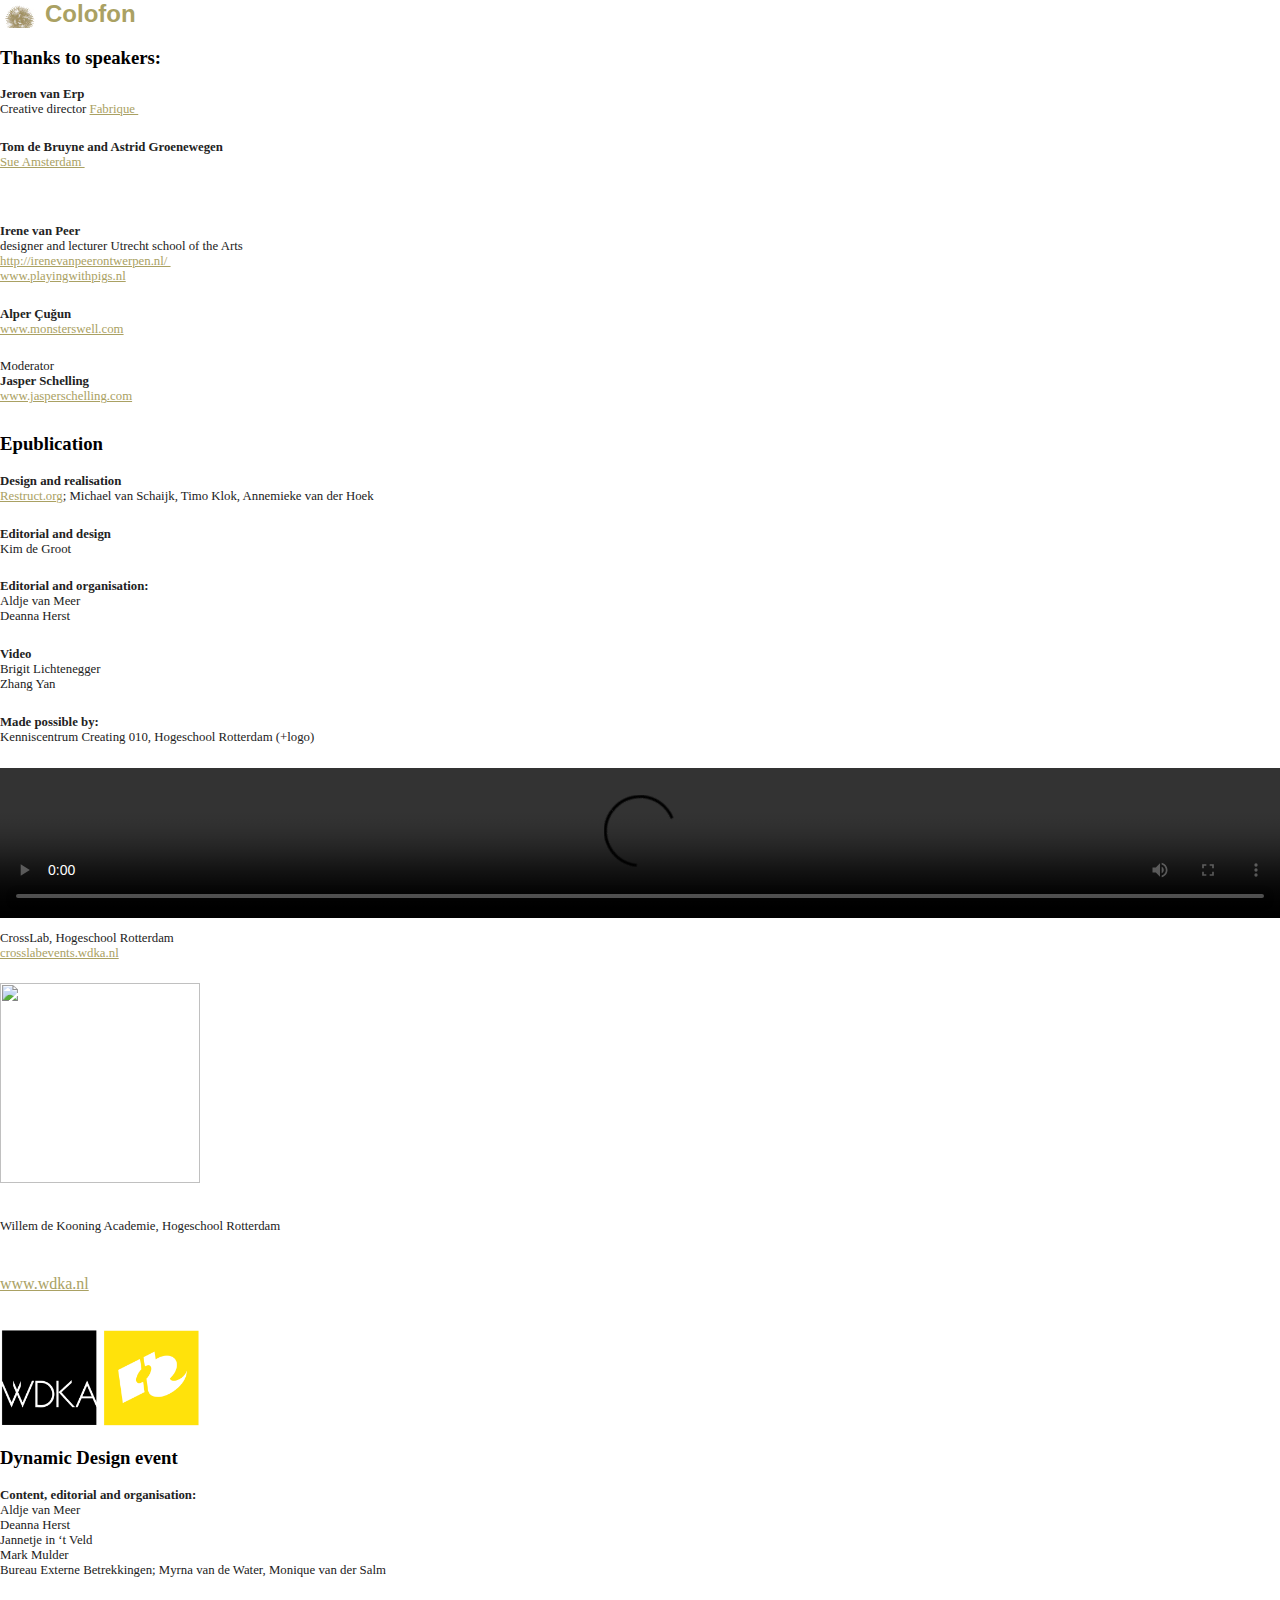
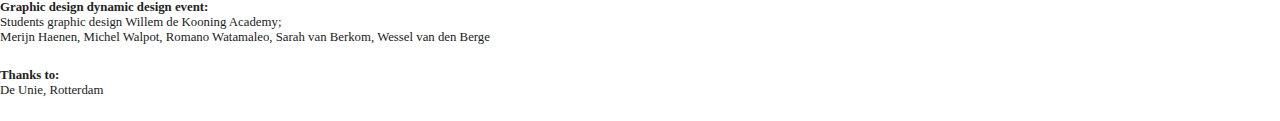
==== OEBPS/colofon.html @ 03604a79 "all inline images" ====
<?xml version="1.0" encoding="utf-8"?>
<html xmlns="http://www.w3.org/1999/xhtml" xml:lang="en"
	  xmlns:epub="http://www.idpf.org/2007/ops"
	  xmlns:ev="http://www.w3.org/2001/xml-events"
	  >

	<head>
		<title>
			Colofon
		</title>   
		<meta http-equiv="content-type" content="text/html; charset=utf-8"/> 

		<script src="jquery-1.6.2.min.js" type="text/javascript"></script>
		<link rel="stylesheet" type="text/css" href="style.css" />  
	</head>
	<body>




		<!-- START BLOK -->
<h2>Colofon</h2>

<h3>Thanks to speakers:</h3>

<p><b>Jeroen van Erp</b><br />
Creative director <a href='http://www.fabrique.nl'>Fabrique </a><br />
</p>

<p><b>Tom de Bruyne and  Astrid Groenewegen</b><br />
<a href='http://www.sueamsterdam.com'>Sue Amsterdam </a>
</p>

 <p><b>Irene van Peer</b> <br />
designer and lecturer Utrecht school of the Arts <br />
<a href='http://irenevanpeerontwerpen.nl/ '>http://irenevanpeerontwerpen.nl/ </a><br />
<a href='www.playingwithpigs.nl'>www.playingwithpigs.nl</a></p>

<p><b>Alper Çuğun </b><br />
	<a href='http://www.monsterswell.com'>www.monsterswell.com</a></p>

<p>Moderator <br />
	<b>Jasper Schelling </b><br />
	<a href='http://www.jasperschelling.com'>www.jasperschelling.com</a>
</p>

<h3>Epublication</h3>

<p><b>Design and realisation</b><br />
<a href='http://restruct-web.nl'>Restruct.org</a>; Michael van Schaijk, Timo Klok, Annemieke van der Hoek</p>

<p><b>Editorial and design</b><br />
Kim de Groot</p>

<p><b>Editorial and organisation:</b><br />
Aldje van Meer<br />
Deanna Herst</p>

<p><b>Video</b><br />
Brigit Lichtenegger<br />
Zhang Yan</p>

<p><b>Made possible by:</b><br />
Kenniscentrum Creating 010, Hogeschool Rotterdam (+logo)
</p>


<video id='vid1' controls='controls' poster="" >
				<source src="http://192.168.3.100/WDKA/ePub-crosslab-content/videos/animatiefilm_creating_010_480x270.mp4" type="video/mp4"/>
				<div class="errmsg">
					<p>Your Reading System does not support (this) video.</p>
				</div>
			</video>



<p>CrossLab, Hogeschool Rotterdam <br />
<a href='http://crosslabevents.wdka.nl'>crosslabevents.wdka.nl</a></p>
<img width='200px' src='images/crosslabloho.pngg' />
<p><p>Willem de Kooning Academie, Hogeschool Rotterdam </p><br />
<a href='http://www.wdka.nl'>www.wdka.nl</a></p>
<img width='200px'  src='images/wdkalogo.png' />
<h3>Dynamic Design event</h3>

<p><b>Content, editorial and organisation:</b><br />
Aldje van Meer<br />
Deanna Herst<br />
Jannetje in ‘t Veld<br />
Mark Mulder<br />
Bureau Externe Betrekkingen; Myrna van de Water, Monique van der Salm
</p>

<p><b>Graphic design dynamic design event: </b><br />
Students graphic design Willem de Kooning Academy;<br />
Merijn Haenen, Michel Walpot, Romano Watamaleo, Sarah van Berkom, Wessel van den Berge
</p>

<p><b>Thanks to:</b><br />
De Unie, Rotterdam</p>


		<script src="script.js" type="text/javascript"></script>

	</body>
</html>
---- OEBPS/style.css ----
@charset "UTF-8";
@namespace "http://www.w3.org/1999/xhtml";
@namespace epub "http://www.idpf.org/2007/ops";


@font-face {
  font-family: "Avenir";
  src: url("Avenir-Heavy.otf");
}

body {

    margin:0;
    padding:0;
    text-align: left !important;

}
#expand1{display: none;}

p, div, span {
	padding-bottom:10px;
}

a{text-decoration:underline;}
samp{ font-family:  sans-serif !important;  color:red;}

h1 {
  font-family: 'Avenir', sans-serif !important;  
    color: rgb(170,161,99);
    font-size: 1.5em;
    background:url('./images/DD_goud_klein.gif');background-size: 40px;background-repeat: no-repeat;
    padding-left: 45px;
}

h2{font-family: 'Avenir', sans-serif !important;  
    color: rgb(170,161,99);
    font-size: 1.5em;
    margin-bottom:0;
    background:url('./images/DD_goud_klein.gif');background-size: 40px;background-repeat: no-repeat;
    padding-left: 45px;
  }

.fullquote {
    -webkit-transition: opacity 1s ease-in-out;
    -moz-transition: opacity 1s ease-in-out;
    -o-transition: opacity 1s ease-in-out;
    -ms-transition: opacity 1s ease-in-out;
    transition: opacity 1s ease-in-out;
}

aside[epub|type~='sidebar'] {
   padding: 0.5em;
   margin-left: 2em;
   width: 25%;
   max-width: 15em;
   background-color: rgb(240,240,240);
   border: solid 1px; rgb(0,0,0);
   float: right;
   font-size:0.6em;
}



video{width:100%;margin:0px;background-color:black;}
#miimg{width:50px!important;}


blockquote {
    color:#222;
    width: 60%;
    font-size: .8em;
    text-align: right;
    margin: 0;
    padding-left: 8em;
    padding-bottom: 1em;
}

a {
  -webkit-text-fill-color: rgb(170,161,99);
    color: rgb(170,161,99);
}
a:visited {
    -webkit-text-fill-color: rgb(170,161,99);
    -webkit-link: rgb(170,161,99);
}

a.nextsnip{-webkit-text-fill-color: rgb(170,161,99);display:block;background:url('images/arrow_right.svg');background-repeat: no-repeat;background-size: 20px 20px;padding-left:10%;height:50px;}

.inlineimg {width:125px !important;max-width:125px !important; float:right; margin:20px;
  
}
.inlineimg img{width:100%;height:100%;border:1px solid #222;
-moz-box-shadow: 0 0 5px #888;
-webkit-box-shadow: 0 0 5px#888;
box-shadow: 0 0 5px #888;}

.breadcrumbs{page-break-before:always;}
.breadcrumbs a, .breadcrumbs a:visited {display:block;font-weight:bold;padding:2px;}
.bottomline{margin:0; color: rgb(170,161,99)!important;-webkit-text-fill-color:rgb(170,161,99);}
.bioinfo{font-weight:bold;background-color:rgb(170,161,99); padding:5px;margin-top:-10px;}
.bioinfo a, .bioinfo a:visited{ -webkit-text-fill-color:white;}

.fullbio{background-color:rgb(170,161,99); padding:5px;}
.fullbio a, .bioinfo a:visited{ -webkit-text-fill-color:white;}
.fullname{display:block;width:100%;-webkit-text-fill-color:white;color:white;}
.dur{float:right;display:block;before:}
.dur:before{content:"Dur: ";}
.fullquote{}
.buttons{position:relative;width:60px;left:50%;margin-left:-25px;}
.play{margin-right:10px;display: inline-block;width:20px;height:15px; background:url('images/play.svg');background-size: 100% 100%;}
.reload{display: inline-block;width:20px;height:15px; background:url('images/reload.svg');background-size: 100% 100%;}
.videocont{display: block;}
p{text-align:left !important;font-size:.8em;color:#222;-webkit-text-fill-color:#222;}
a.watch{text-align:left !important;font-size:.8em;color:#222;-webkit-text-fill-color:#222;}
a.watch{display:block;margin-top: -10px;font-size:.6em;}
.slidescontainer{width: 100%;}
img.slides { width: 100%; }
.controls{ padding:5px;display:block;position:relative;width:100px;height:40px;margin-left:-50px;left:50%;}
.prev{display:inline-block;width:30px;height:25px; background:url('images/arrow_left.svg');background-size: 100% 100%;}
.next{display:inline-block;width:30px;height:25px; background:url('images/arrow_right.svg');background-size: 100% 100%;}
.slideinfo{width:25px;display:inline-block;vertical-align:top;padding-top:8px;}
.inactive{opacity:0.5;}
.centerimg{width:15% !important;margin-left:42%;}

#top{
  max-height:100% !important;
  height:100% !important;
  margin:0;
  padding:0;

}
.title img{  
  max-height:100% !important;
  height:100% !important;}
.title{
  
  position:absolute;
  font-family: 'Avenir', sans-serif !important;  
  font-size: 2em;
  font-weight:bold;
  top:0;
  padding:5px;
  width:380px;
  max-width: 380px !important;}
.short{
  padding:5px;
  font-weight:bold;
  /*background-color:rgba(255,255,255,0.5);*/
  font-size:0.45em;
  width:400px;
  max-width: 400px !important;}

@media screen and (orientation:portrait) { 

  .fullquote p {margin-left:23%;}
  .inlineimg{width:17% !important;max-width:17% !important; margin-left:1%; float:left;}
  /*  .title{  width:500px;
  max-width: 500px !important;}
  .short{
  width:500px;
  max-width: 500px !important;}*/
  }
}
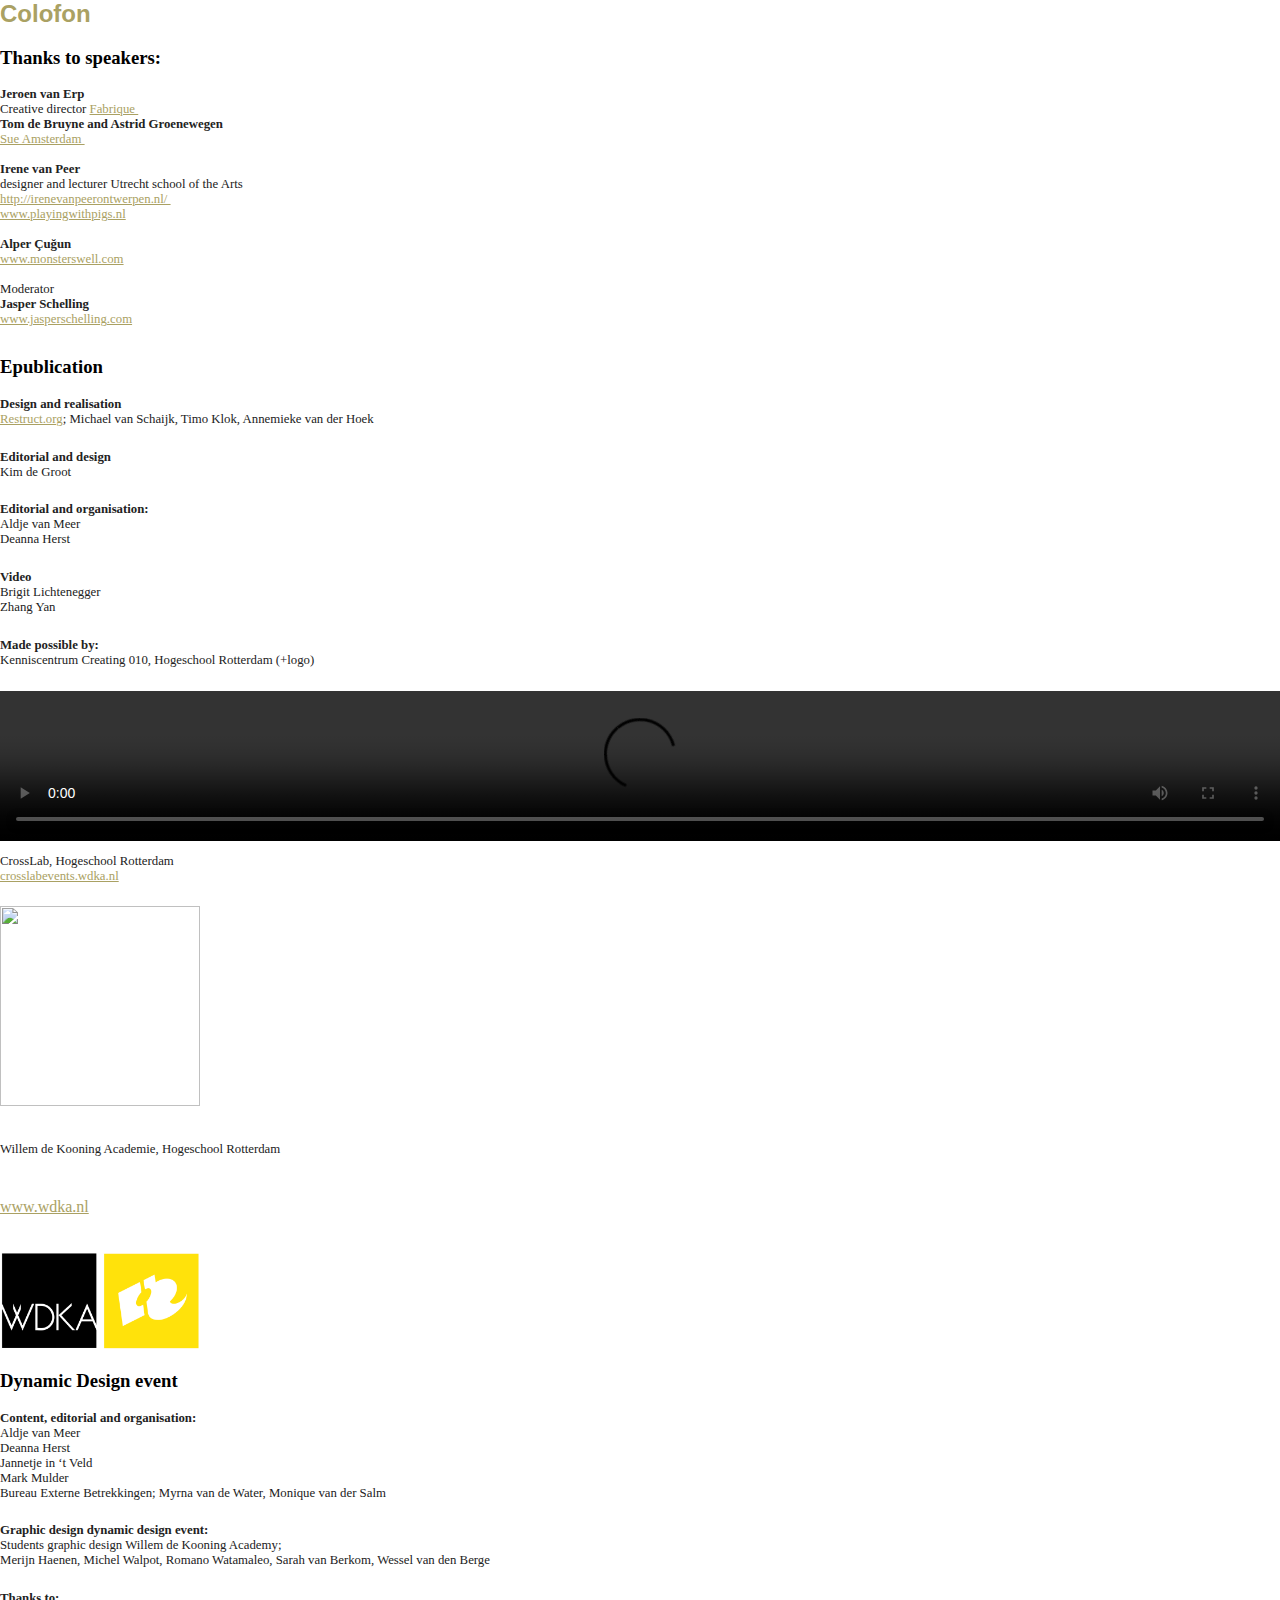
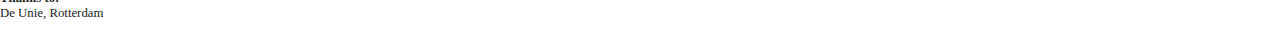
==== commit c41c0d96: "css changes" ====
--- a/OEBPS/colofon.html
+++ b/OEBPS/colofon.html
@@ -23,30 +23,26 @@
 
 <h3>Thanks to speakers:</h3>
 
-<p><b>Jeroen van Erp</b><br />
+<p>
+<b>Jeroen van Erp</b><br />
 Creative director <a href='http://www.fabrique.nl'>Fabrique  </a><br />
-</p>
-
-<p><b>Tom de Bruyne and  Astrid Groenewegen</b><br />
+<b>Tom de Bruyne and  Astrid Groenewegen</b><br />
 <a href='http://www.sueamsterdam.com'>Sue Amsterdam -</a>
-</p>
-
- -<p><b>Irene van Peer</b> <br />
+</a><br /><br />
+<b>Irene van Peer</b> <br />
 designer and lecturer Utrecht school of the Arts  <br />
 <a href='http://irenevanpeerontwerpen.nl/  '>http://irenevanpeerontwerpen.nl/  </a><br />
-<a href='www.playingwithpigs.nl'>www.playingwithpigs.nl</a></p>
+<a href='www.playingwithpigs.nl'>www.playingwithpigs.nl</a><br /><br />
 
-<p><b>Alper Çuğun +<b>Alper Çuğun  </b><br />
-	<a href='http://www.monsterswell.com'>www.monsterswell.com</a></p>
+	<a href='http://www.monsterswell.com'>www.monsterswell.com</a><br /><br />
 
-<p>Moderator <br />
+Moderator <br />
 	<b>Jasper Schelling  </b><br />
 	<a href='http://www.jasperschelling.com'>www.jasperschelling.com</a>
@@ -84,7 +80,7 @@
 
 <p>CrossLab, Hogeschool Rotterdam <br />
 <a href='http://crosslabevents.wdka.nl'>crosslabevents.wdka.nl</a></p>
-<img width='200px' src='images/crosslabloho.pngg' />
+<img width='200px' src='images/crosslablogo.pngg' />
 <p><p>Willem de Kooning Academie, Hogeschool Rotterdam </p><br />
 <a href='http://www.wdka.nl'>www.wdka.nl</a></p>
 <img width='200px'  src='images/wdkalogo.png' />
--- a/OEBPS/style.css
+++ b/OEBPS/style.css
@@ -28,16 +28,15 @@
   font-family: 'Avenir', sans-serif !important;  
     color: rgb(170,161,99);
     font-size: 1.5em;
-    background:url('./images/DD_goud_klein.gif');background-size: 40px;background-repeat: no-repeat;
-    padding-left: 45px;
+
 }
-
+.closegif{width:100%;height:60px;}
+.closegif img{width:60px;position:absolute;left:50%;margin-left:-30px;}
 h2{font-family: 'Avenir', sans-serif !important;  
     color: rgb(170,161,99);
     font-size: 1.5em;
     margin-bottom:0;
-    background:url('./images/DD_goud_klein.gif');background-size: 40px;background-repeat: no-repeat;
-    padding-left: 45px;
+
   }
 
 .fullquote {
@@ -86,7 +85,7 @@
 
 a.nextsnip{-webkit-text-fill-color: rgb(170,161,99);display:block;background:url('images/arrow_right.svg');background-repeat: no-repeat;background-size: 20px 20px;padding-left:10%;height:50px;}
 
-.inlineimg {width:125px !important;max-width:125px !important; float:right; margin:20px;
+.inlineimg {width:125px !important;max-width:125px !important; float:right; margin:20px;margin-right:0px;
   
 }
 .inlineimg img{width:100%;height:100%;border:1px solid #222;
@@ -112,7 +111,7 @@
 .videocont{display: block;}
 p{text-align:left !important;font-size:.8em;color:#222;-webkit-text-fill-color:#222;}
 a.watch{text-align:left !important;font-size:.8em;color:#222;-webkit-text-fill-color:#222;}
-a.watch{display:block;margin-top: -10px;font-size:.6em;}
+a.watch{display:block;margin-top: -10px;font-size:.8em;}
 .slidescontainer{width: 100%;}
 img.slides { width: 100%; }
 .controls{ padding:5px;display:block;position:relative;width:100px;height:40px;margin-left:-50px;left:50%;}
@@ -149,11 +148,11 @@
   font-size:0.45em;
   width:400px;
   max-width: 400px !important;}
-
+aside[epub|type~='footnote'] {font-size:0.6em;}
 @media screen and (orientation:portrait) { 
 
-  .fullquote p {margin-left:23%;}
-  .inlineimg{width:17% !important;max-width:17% !important; margin-left:1%; float:left;}
+  .fullquote p {}
+  .inlineimg{ float:left;}
   /*  .title{  width:500px;
   max-width: 500px !important;}
   .short{
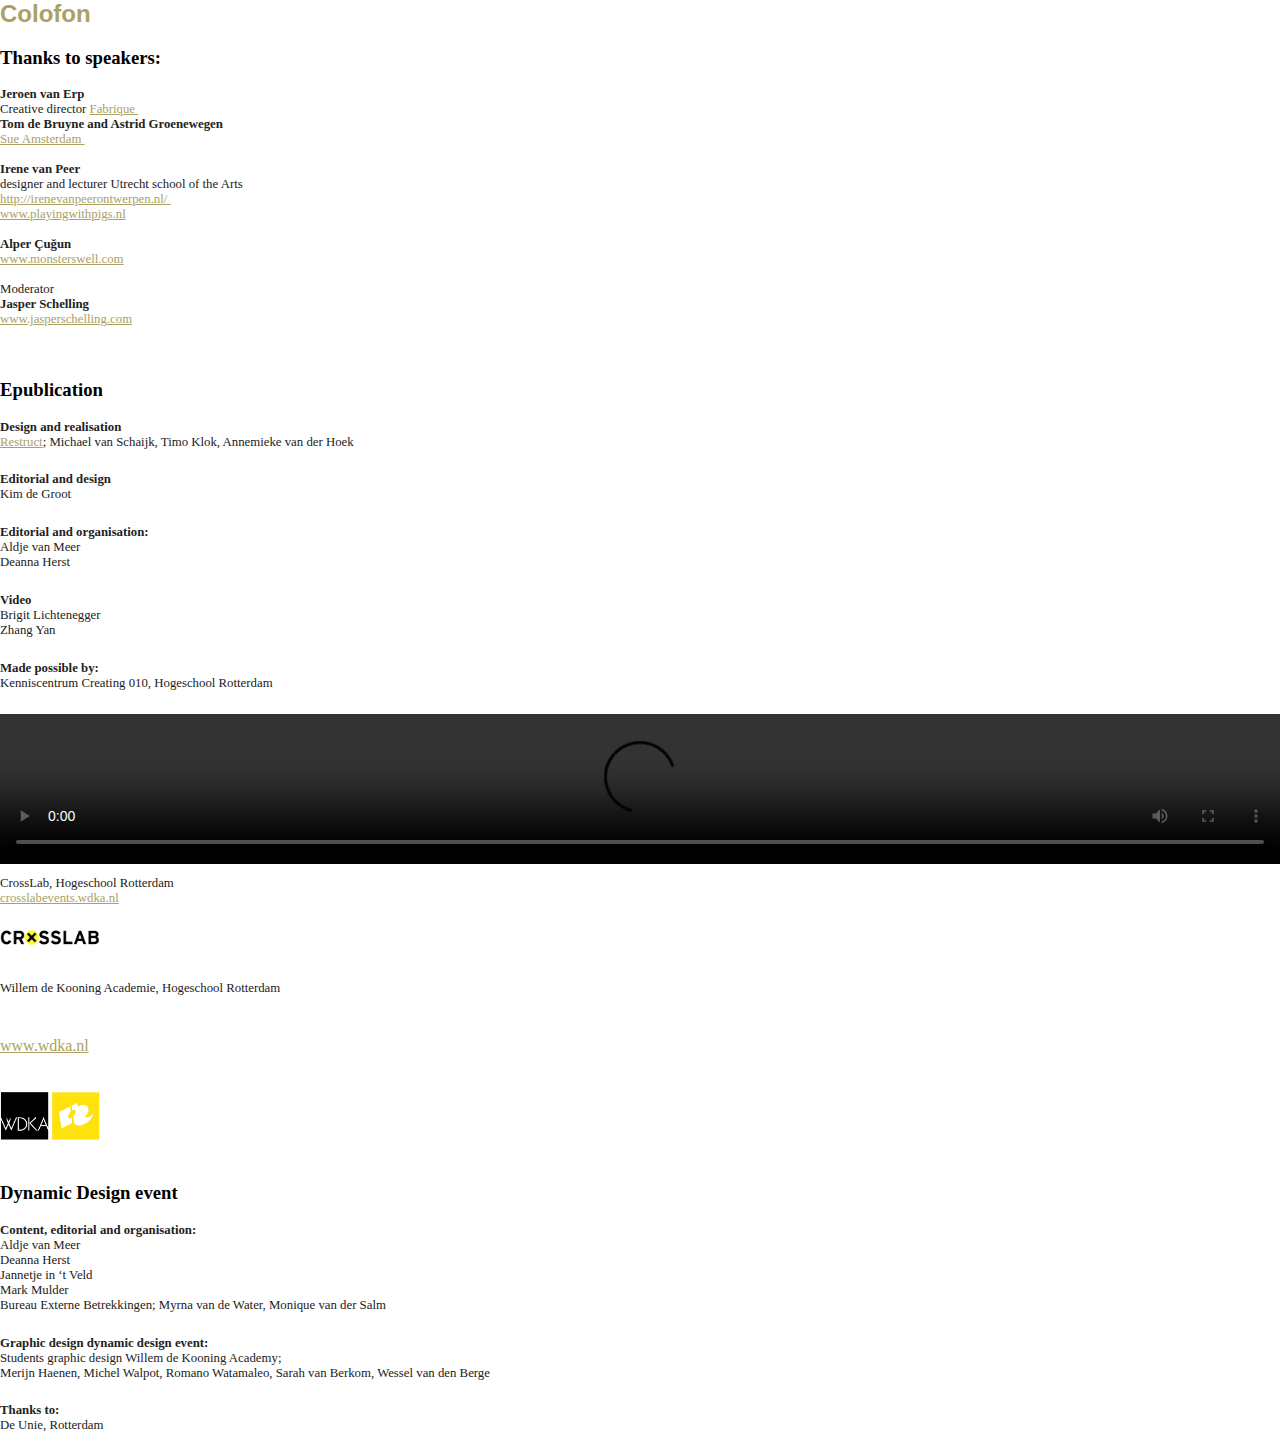
==== commit 538a121f: "video cugun fixed" ====
--- a/OEBPS/colofon.html
+++ b/OEBPS/colofon.html
@@ -47,11 +47,11 @@
 </b><br />
 	<a href='http://www.jasperschelling.com'>www.jasperschelling.com</a>
 </p>
-
+<p class='breakp'></p>
 <h3>Epublication</h3>
 
 <p><b>Design and realisation</b><br />
-<a href='http://restruct-web.nl'>Restruct.org</a>; Michael van Schaijk, Timo Klok, Annemieke van der Hoek</p>
+<a href='http://restruct-web.nl'>Restruct</a>; Michael van Schaijk, Timo Klok, Annemieke van der Hoek</p>
 
 <p><b>Editorial and design</b><br />
 Kim de Groot</p>
@@ -65,12 +65,12 @@
 Zhang Yan</p>
 
 <p><b>Made possible by:</b><br />
-Kenniscentrum Creating 010, Hogeschool Rotterdam (+logo)
+Kenniscentrum Creating 010, Hogeschool Rotterdam 
 </p>
 
 
 <video id='vid1' controls='controls' poster="" >
-				<source src="http://192.168.3.100/WDKA/ePub-crosslab-content/videos/animatiefilm_creating_010_480x270.mp4" type="video/mp4"/>
+				<source src="./videos/animatiefilm_creating_010_480x270.mp4" type="video/mp4"/>
 				<div class="errmsg">
 					<p>Your Reading System does not support (this) video.</p>
 				</div>
@@ -80,10 +80,11 @@
 
 <p>CrossLab, Hogeschool Rotterdam <br />
 <a href='http://crosslabevents.wdka.nl'>crosslabevents.wdka.nl</a></p>
-<img width='200px' src='images/crosslablogo.pngg' />
+<img width='100px' src='images/crosslablogo.png' />
 <p><p>Willem de Kooning Academie, Hogeschool Rotterdam </p><br />
 <a href='http://www.wdka.nl'>www.wdka.nl</a></p>
-<img width='200px'  src='images/wdkalogo.png' />
+<img width='100px'  src='images/wdkalogo.png' />
+<p class='breakp'></p>
 <h3>Dynamic Design event</h3>
 
 <p><b>Content, editorial and organisation:</b><br />
--- a/OEBPS/style.css
+++ b/OEBPS/style.css
@@ -15,11 +15,13 @@
     text-align: left !important;
 
 }
+.breakp{page-break-before:always;}
 #expand1{display: none;}
 
 p, div, span {
 	padding-bottom:10px;
 }
+
 
 a{text-decoration:underline;}
 samp{ font-family:  sans-serif !important;  color:red;}
@@ -30,8 +32,9 @@
     font-size: 1.5em;
 
 }
-.closegif{width:100%;height:60px;}
-.closegif img{width:60px;position:absolute;left:50%;margin-left:-30px;}
+
+
+
 h2{font-family: 'Avenir', sans-serif !important;  
     color: rgb(170,161,99);
     font-size: 1.5em;
@@ -85,7 +88,7 @@
 
 a.nextsnip{-webkit-text-fill-color: rgb(170,161,99);display:block;background:url('images/arrow_right.svg');background-repeat: no-repeat;background-size: 20px 20px;padding-left:10%;height:50px;}
 
-.inlineimg {width:125px !important;max-width:125px !important; float:right; margin:20px;margin-right:0px;
+.inlineimg {width:125px !important;max-width:125px !important; float:right; clear:right; margin:20px;margin-right:0px;
   
 }
 .inlineimg img{width:100%;height:100%;border:1px solid #222;
@@ -104,12 +107,12 @@
 .fullname{display:block;width:100%;-webkit-text-fill-color:white;color:white;}
 .dur{float:right;display:block;before:}
 .dur:before{content:"Dur: ";}
-.fullquote{}
+.fullquote p:first-letter{float:left;font-size:2.2em;margin-top:-0.25em;margin-right:.25em;}
 .buttons{position:relative;width:60px;left:50%;margin-left:-25px;}
 .play{margin-right:10px;display: inline-block;width:20px;height:15px; background:url('images/play.svg');background-size: 100% 100%;}
 .reload{display: inline-block;width:20px;height:15px; background:url('images/reload.svg');background-size: 100% 100%;}
 .videocont{display: block;}
-p{text-align:left !important;font-size:.8em;color:#222;-webkit-text-fill-color:#222;}
+p{orphans:4;widows:4;text-align:left !important;font-size:.8em;color:#222;-webkit-text-fill-color:#222;}
 a.watch{text-align:left !important;font-size:.8em;color:#222;-webkit-text-fill-color:#222;}
 a.watch{display:block;margin-top: -10px;font-size:.8em;}
 .slidescontainer{width: 100%;}
@@ -120,7 +123,7 @@
 .slideinfo{width:25px;display:inline-block;vertical-align:top;padding-top:8px;}
 .inactive{opacity:0.5;}
 .centerimg{width:15% !important;margin-left:42%;}
-
+.slidebox{display:inline-block;font-size:0.8em;}
 #top{
   max-height:100% !important;
   height:100% !important;
@@ -149,14 +152,15 @@
   width:400px;
   max-width: 400px !important;}
 aside[epub|type~='footnote'] {font-size:0.6em;}
+
+
+.closegif {background:url('images/DD_goud_klein2.gif');height:100px!important;max-height:100px!important;width:100px!important;max-width:100px!important;margin:auto;
+}
+
+
 @media screen and (orientation:portrait) { 
 
-  .fullquote p {}
-  .inlineimg{ float:left;}
-  /*  .title{  width:500px;
-  max-width: 500px !important;}
-  .short{
-  width:500px;
-  max-width: 500px !important;}*/
+.inlineimg{ float:left;clear:left;margin-left:0px;margin-right:20px}
+
   }
 }
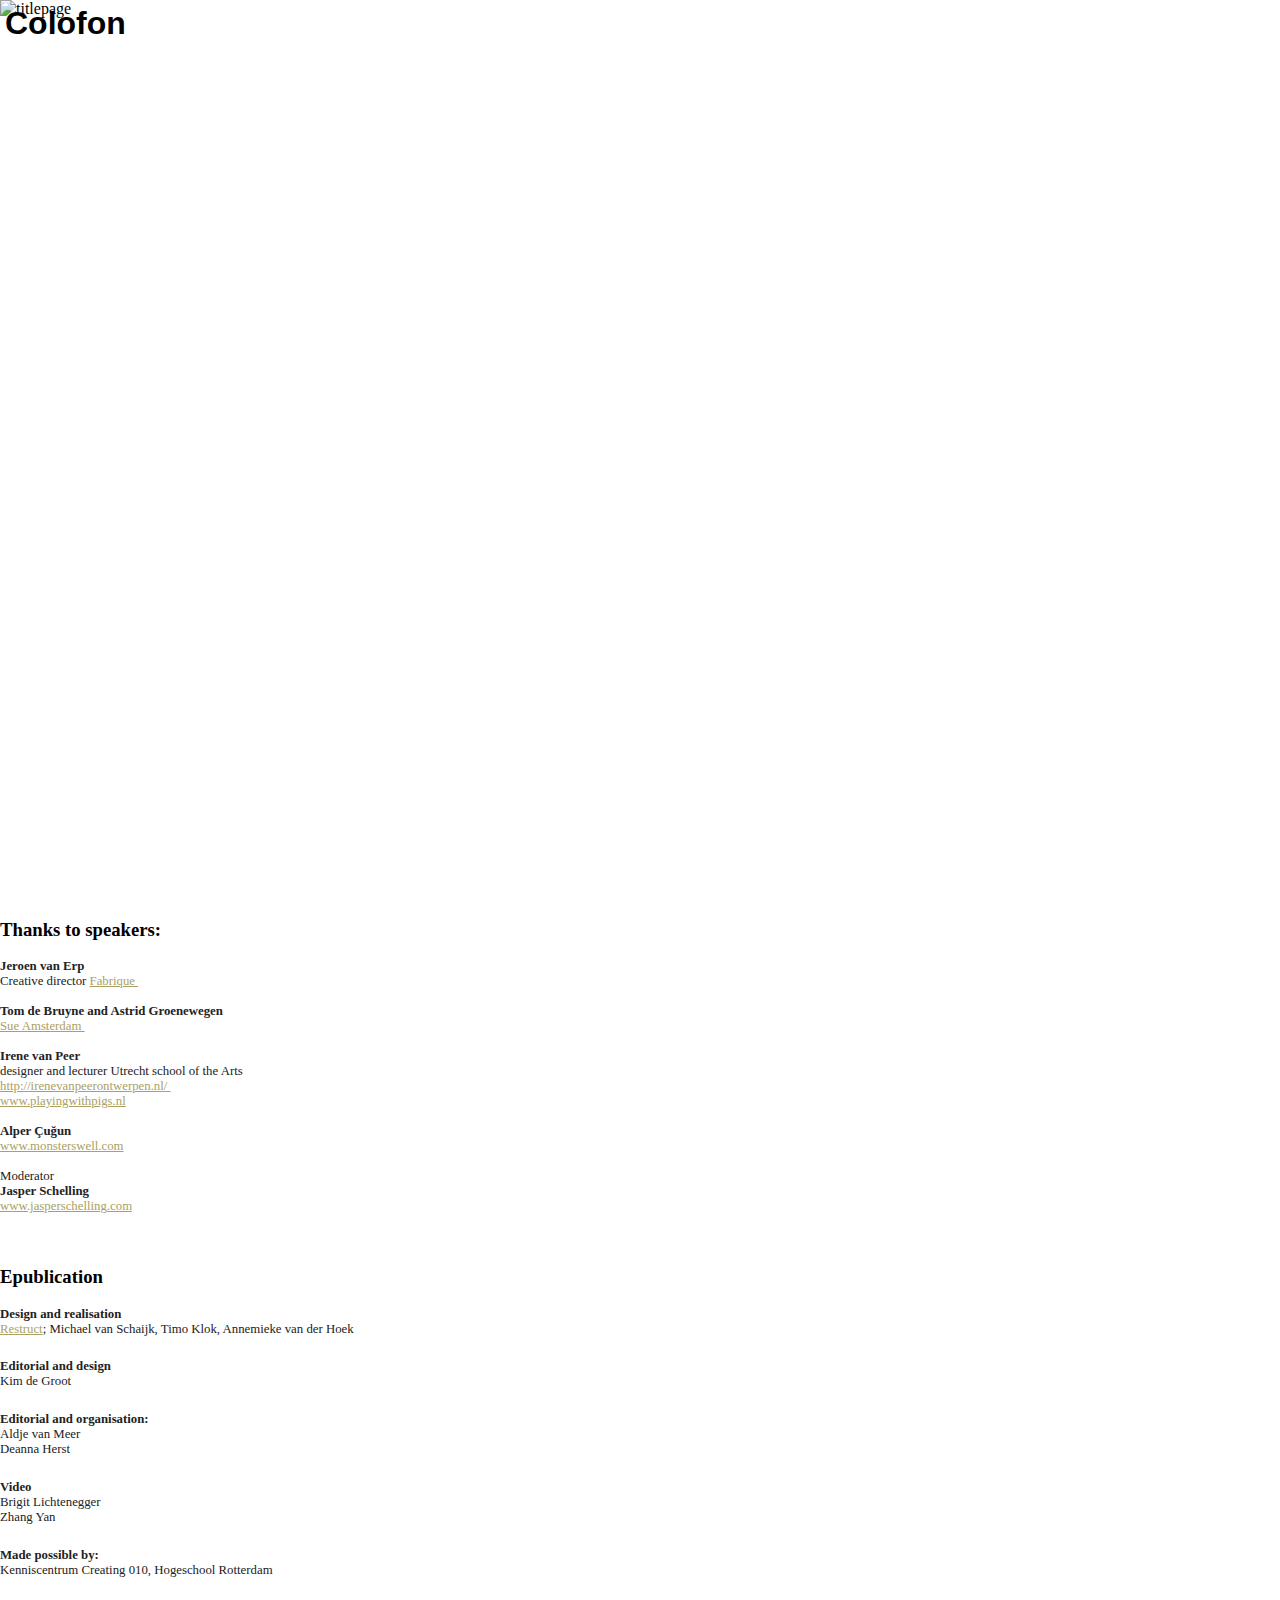
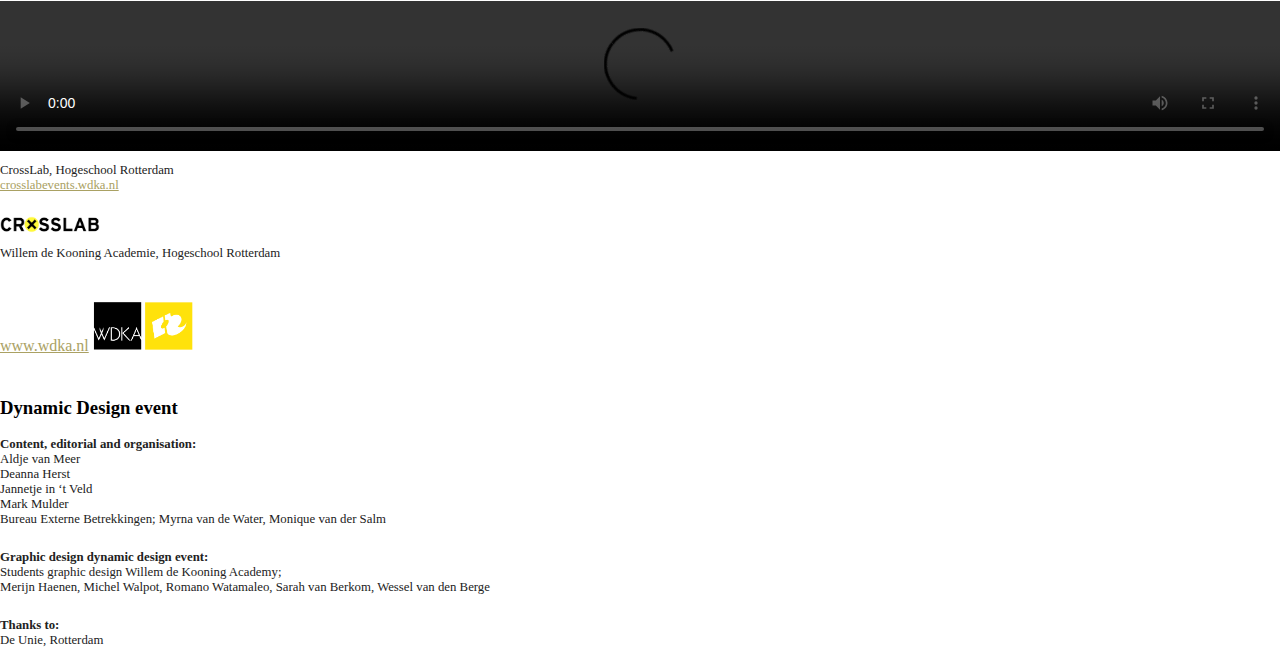
==== commit 41e28f18: "basic version done" ====
--- a/OEBPS/colofon.html
+++ b/OEBPS/colofon.html
@@ -19,14 +19,18 @@
 
 
 		<!-- START BLOK -->
-<h2>Colofon</h2>
+		<div id="top">
+			<img src="./images/background1.jpg" alt="titlepage" />
+			<div class='title'>Colofon
+			</div>
+		</div>			
 
 <h3>Thanks to speakers:</h3>
 
 <p>
 <b>Jeroen van Erp</b><br />
 Creative director <a href='http://www.fabrique.nl'>Fabrique -</a><br />
+</a><br /><br />
 <b>Tom de Bruyne and  Astrid Groenewegen</b><br />
 <a href='http://www.sueamsterdam.com'>Sue Amsterdam  </a><br /><br />
@@ -81,8 +85,8 @@
 <p>CrossLab, Hogeschool Rotterdam <br />
 <a href='http://crosslabevents.wdka.nl'>crosslabevents.wdka.nl</a></p>
 <img width='100px' src='images/crosslablogo.png' />
-<p><p>Willem de Kooning Academie, Hogeschool Rotterdam </p><br />
-<a href='http://www.wdka.nl'>www.wdka.nl</a></p>
+<p>Willem de Kooning Academie, Hogeschool Rotterdam </p><br />
+<a href='http://www.wdka.nl'>www.wdka.nl</a>
 <img width='100px'  src='images/wdkalogo.png' />
 <p class='breakp'></p>
 <h3>Dynamic Design event</h3>
--- a/OEBPS/style.css
+++ b/OEBPS/style.css
@@ -20,6 +20,7 @@
 
 p, div, span {
 	padding-bottom:10px;
+
 }
 
 
@@ -87,7 +88,10 @@
 }
 
 a.nextsnip{-webkit-text-fill-color: rgb(170,161,99);display:block;background:url('images/arrow_right.svg');background-repeat: no-repeat;background-size: 20px 20px;padding-left:10%;height:50px;}
-
+a.watch{-webkit-text-fill-color: rgb(170,161,99);display:block;background:url('images/arrow_down.svg');background-repeat: no-repeat;background-size: 20px 20px;padding-left:10%;height:50px; border-bottom: 1px solid black;}
+/*
+a.watch{text-align:left !important;font-size:.8em;color:#222;-webkit-text-fill-color:#222;}
+a.watch{display:block;margin-top: -10px;font-size:.8em;}*/
 .inlineimg {width:125px !important;max-width:125px !important; float:right; clear:right; margin:20px;margin-right:0px;
   
 }
@@ -97,33 +101,35 @@
 box-shadow: 0 0 5px #888;}
 
 .breadcrumbs{page-break-before:always;}
-.breadcrumbs a, .breadcrumbs a:visited {display:block;font-weight:bold;padding:2px;}
+.breadcrumbs span{font-weight:bold;padding:2px;background-color:black;color:white;-webkit-text-fill-color:rgb(255,255,255);font-size:0.6em;}
+
 .bottomline{margin:0; color: rgb(170,161,99)!important;-webkit-text-fill-color:rgb(170,161,99);}
 .bioinfo{font-weight:bold;background-color:rgb(170,161,99); padding:5px;margin-top:-10px;}
 .bioinfo a, .bioinfo a:visited{ -webkit-text-fill-color:white;}
 
 .fullbio{background-color:rgb(170,161,99); padding:5px;}
 .fullbio a, .bioinfo a:visited{ -webkit-text-fill-color:white;}
-.fullname{display:block;width:100%;-webkit-text-fill-color:white;color:white;}
-.dur{float:right;display:block;before:}
+.fullname{display:block;width:100%;-webkit-text-fill-color:white;color:white;background:url('images/user.svg');background-repeat: no-repeat;background-size: 20px 25px;padding-left:30px;height:20px;}
+.dur{float:right;display:block;}
 .dur:before{content:"Dur: ";}
-.fullquote p:first-letter{float:left;font-size:2.2em;margin-top:-0.25em;margin-right:.25em;}
+.fullquote p:first-letter{float:left;font-weight:bold;font-size:2.2em;margin-top:-0.225em;margin-right:.15em;}
 .buttons{position:relative;width:60px;left:50%;margin-left:-25px;}
 .play{margin-right:10px;display: inline-block;width:20px;height:15px; background:url('images/play.svg');background-size: 100% 100%;}
 .reload{display: inline-block;width:20px;height:15px; background:url('images/reload.svg');background-size: 100% 100%;}
 .videocont{display: block;}
 p{orphans:4;widows:4;text-align:left !important;font-size:.8em;color:#222;-webkit-text-fill-color:#222;}
-a.watch{text-align:left !important;font-size:.8em;color:#222;-webkit-text-fill-color:#222;}
-a.watch{display:block;margin-top: -10px;font-size:.8em;}
-.slidescontainer{width: 100%;}
+/*a.watch{text-align:left !important;font-size:.8em;color:#222;-webkit-text-fill-color:#222;}
+a.watch{display:block;margin-top: -10px;font-size:.8em;}*/
+.slidescontainer{width: 100%;margin-top:-2px;}
 img.slides { width: 100%; }
 .controls{ padding:5px;display:block;position:relative;width:100px;height:40px;margin-left:-50px;left:50%;}
 .prev{display:inline-block;width:30px;height:25px; background:url('images/arrow_left.svg');background-size: 100% 100%;}
 .next{display:inline-block;width:30px;height:25px; background:url('images/arrow_right.svg');background-size: 100% 100%;}
-.slideinfo{width:25px;display:inline-block;vertical-align:top;padding-top:8px;}
+.slideinfo{width:25px;display:inline-block;vertical-align:top;text-align:center;padding-top:8px;}
 .inactive{opacity:0.5;}
 .centerimg{width:15% !important;margin-left:42%;}
 .slidebox{display:inline-block;font-size:0.8em;}
+
 #top{
   max-height:100% !important;
   height:100% !important;
@@ -155,6 +161,7 @@
 
 
 .closegif {background:url('images/DD_goud_klein2.gif');height:100px!important;max-height:100px!important;width:100px!important;max-width:100px!important;margin:auto;
+page-break-inside: avoid;
 }
 
 
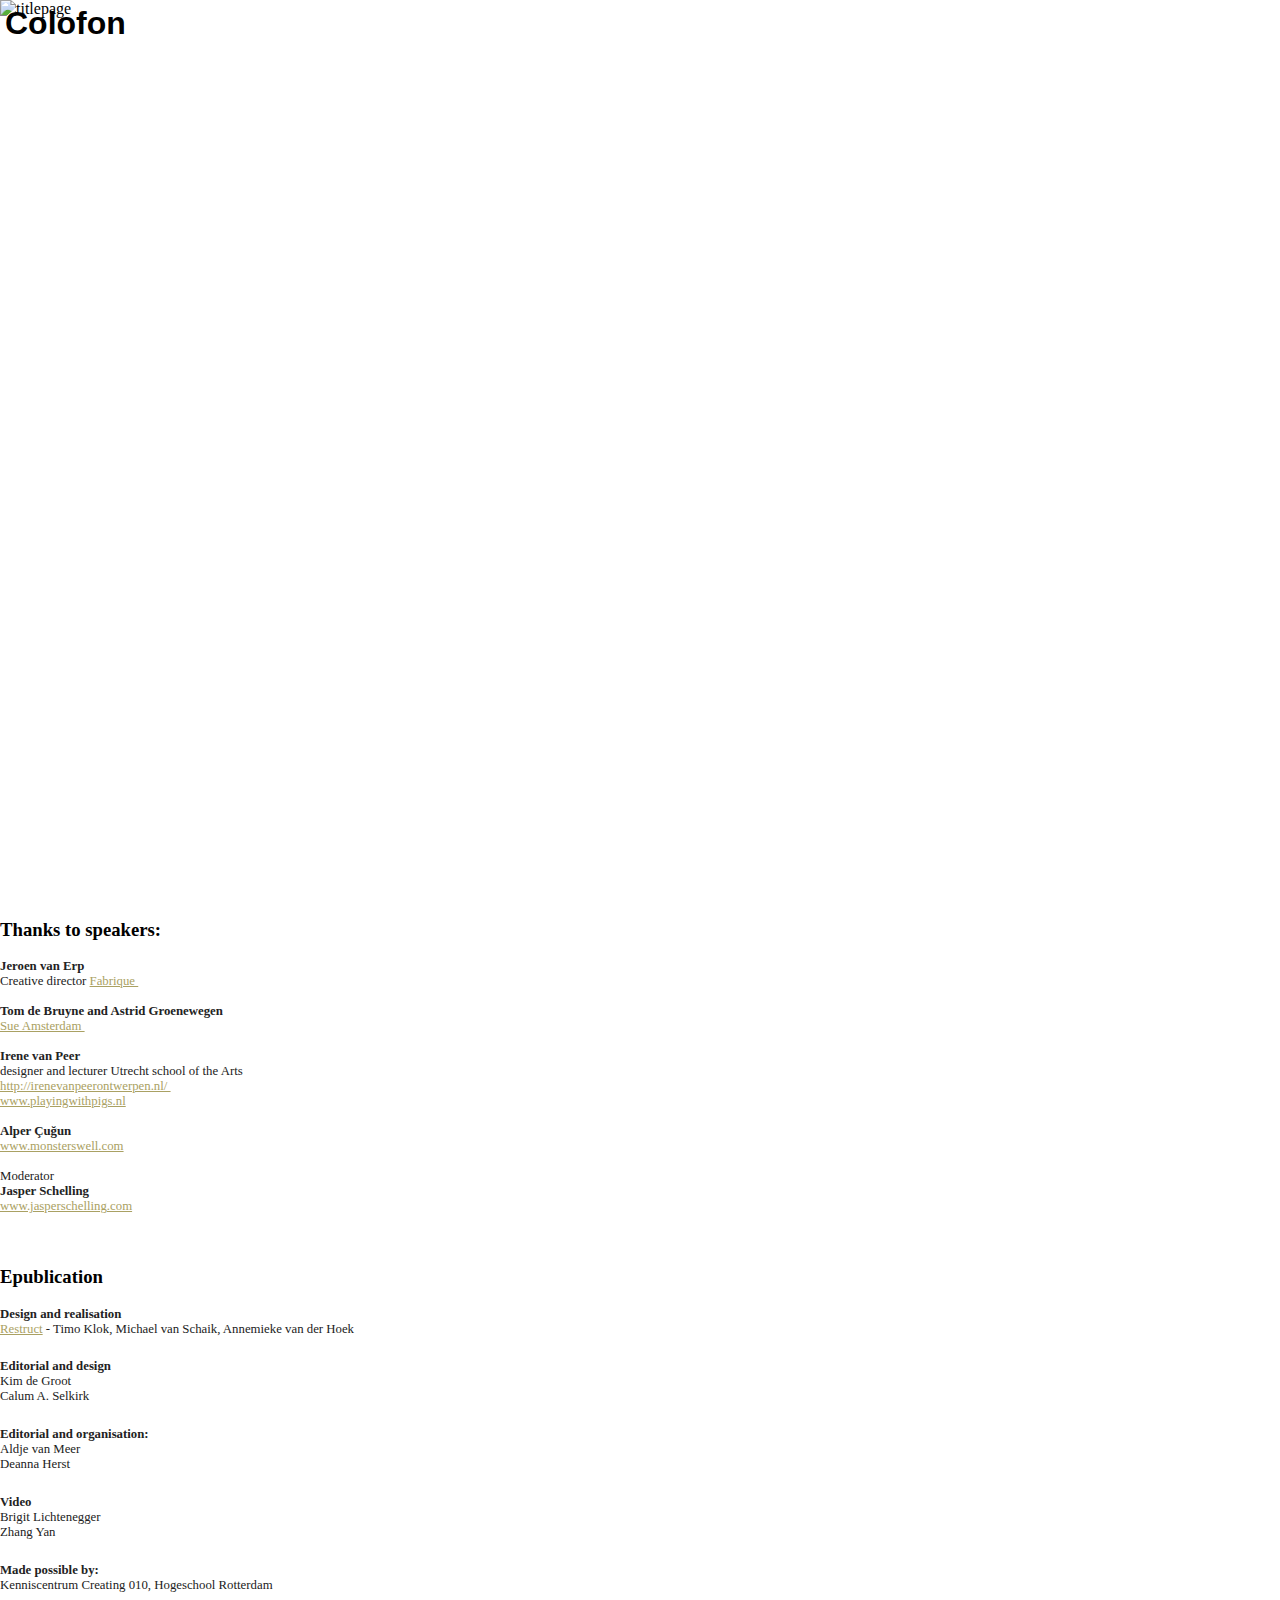
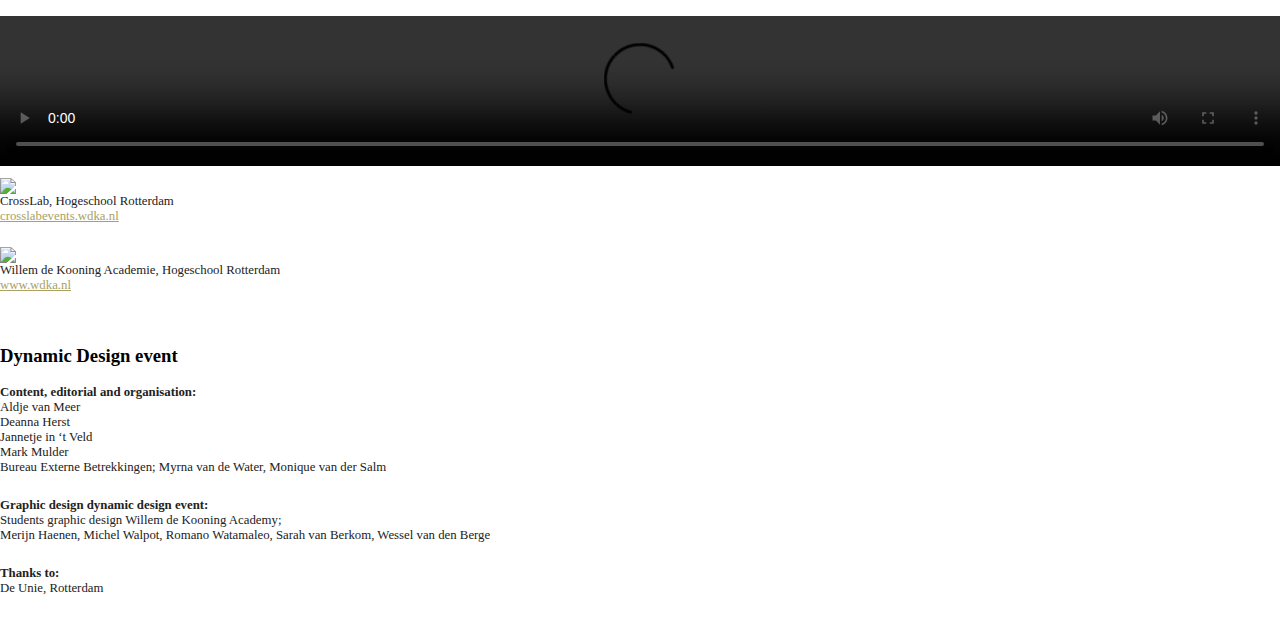
==== commit 8c0018e6: "Colofon typo edits &nbsp in names" ====
--- a/OEBPS/colofon.html
+++ b/OEBPS/colofon.html
@@ -55,10 +55,11 @@
 <h3>Epublication</h3>
 
 <p><b>Design and realisation</b><br />
-<a href='http://restruct-web.nl'>Restruct</a>; Michael van Schaijk, Timo Klok, Annemieke van der Hoek</p>
+<a href='http://restruct-web.nl'>Restruct</a> - Timo Klok, Michael&nbsp;van&nbsp;Schaik, Annemieke&nbsp;van&nbsp;der&nbsp;Hoek</p>
 
 <p><b>Editorial and design</b><br />
-Kim de Groot</p>
+Kim de Groot<br />
+Calum A. Selkirk</p>
 
 <p><b>Editorial and organisation:</b><br />
 Aldje van Meer<br />
@@ -69,7 +70,7 @@
 Zhang Yan</p>
 
 <p><b>Made possible by:</b><br />
-Kenniscentrum Creating 010, Hogeschool Rotterdam 
+Kenniscentrum Creating 010, Hogeschool&nbsp;Rotterdam 
 </p>
 
 
@@ -82,12 +83,16 @@
 
 
 
-<p>CrossLab, Hogeschool Rotterdam <br />
+<p><img src='images/crosslablogo_100px.png' /><br />
+CrossLab, Hogeschool Rotterdam <br />
 <a href='http://crosslabevents.wdka.nl'>crosslabevents.wdka.nl</a></p>
-<img width='100px' src='images/crosslablogo.png' />
-<p>Willem de Kooning Academie, Hogeschool Rotterdam </p><br />
+
+<p>
+<img src='images/wdkalogo_100px.png' /><br />
+Willem de Kooning Academie, Hogeschool&nbsp;Rotterdam <br />
 <a href='http://www.wdka.nl'>www.wdka.nl</a>
-<img width='100px'  src='images/wdkalogo.png' />
+</p>
+
 <p class='breakp'></p>
 <h3>Dynamic Design event</h3>
 
@@ -96,12 +101,12 @@
 Deanna Herst<br />
 Jannetje in ‘t Veld<br />
 Mark Mulder<br />
-Bureau Externe Betrekkingen; Myrna van de Water, Monique van der Salm
+Bureau Externe Betrekkingen; Myrna&nbsp;van&nbsp;de&nbsp;Water, Monique&nbsp;van&nbsp;der&nbsp;Salm
 </p>
 
 <p><b>Graphic design dynamic design event: </b><br />
 Students graphic design Willem de Kooning Academy;<br />
-Merijn Haenen, Michel Walpot, Romano Watamaleo, Sarah van Berkom, Wessel van den Berge
+Merijn Haenen, Michel Walpot, Romano&nbsp;Watamaleo, Sarah&nbsp;van&nbsp;Berkom, Wessel&nbsp;van&nbsp;den&nbsp;Berge
 </p>
 
 <p><b>Thanks to:</b><br />
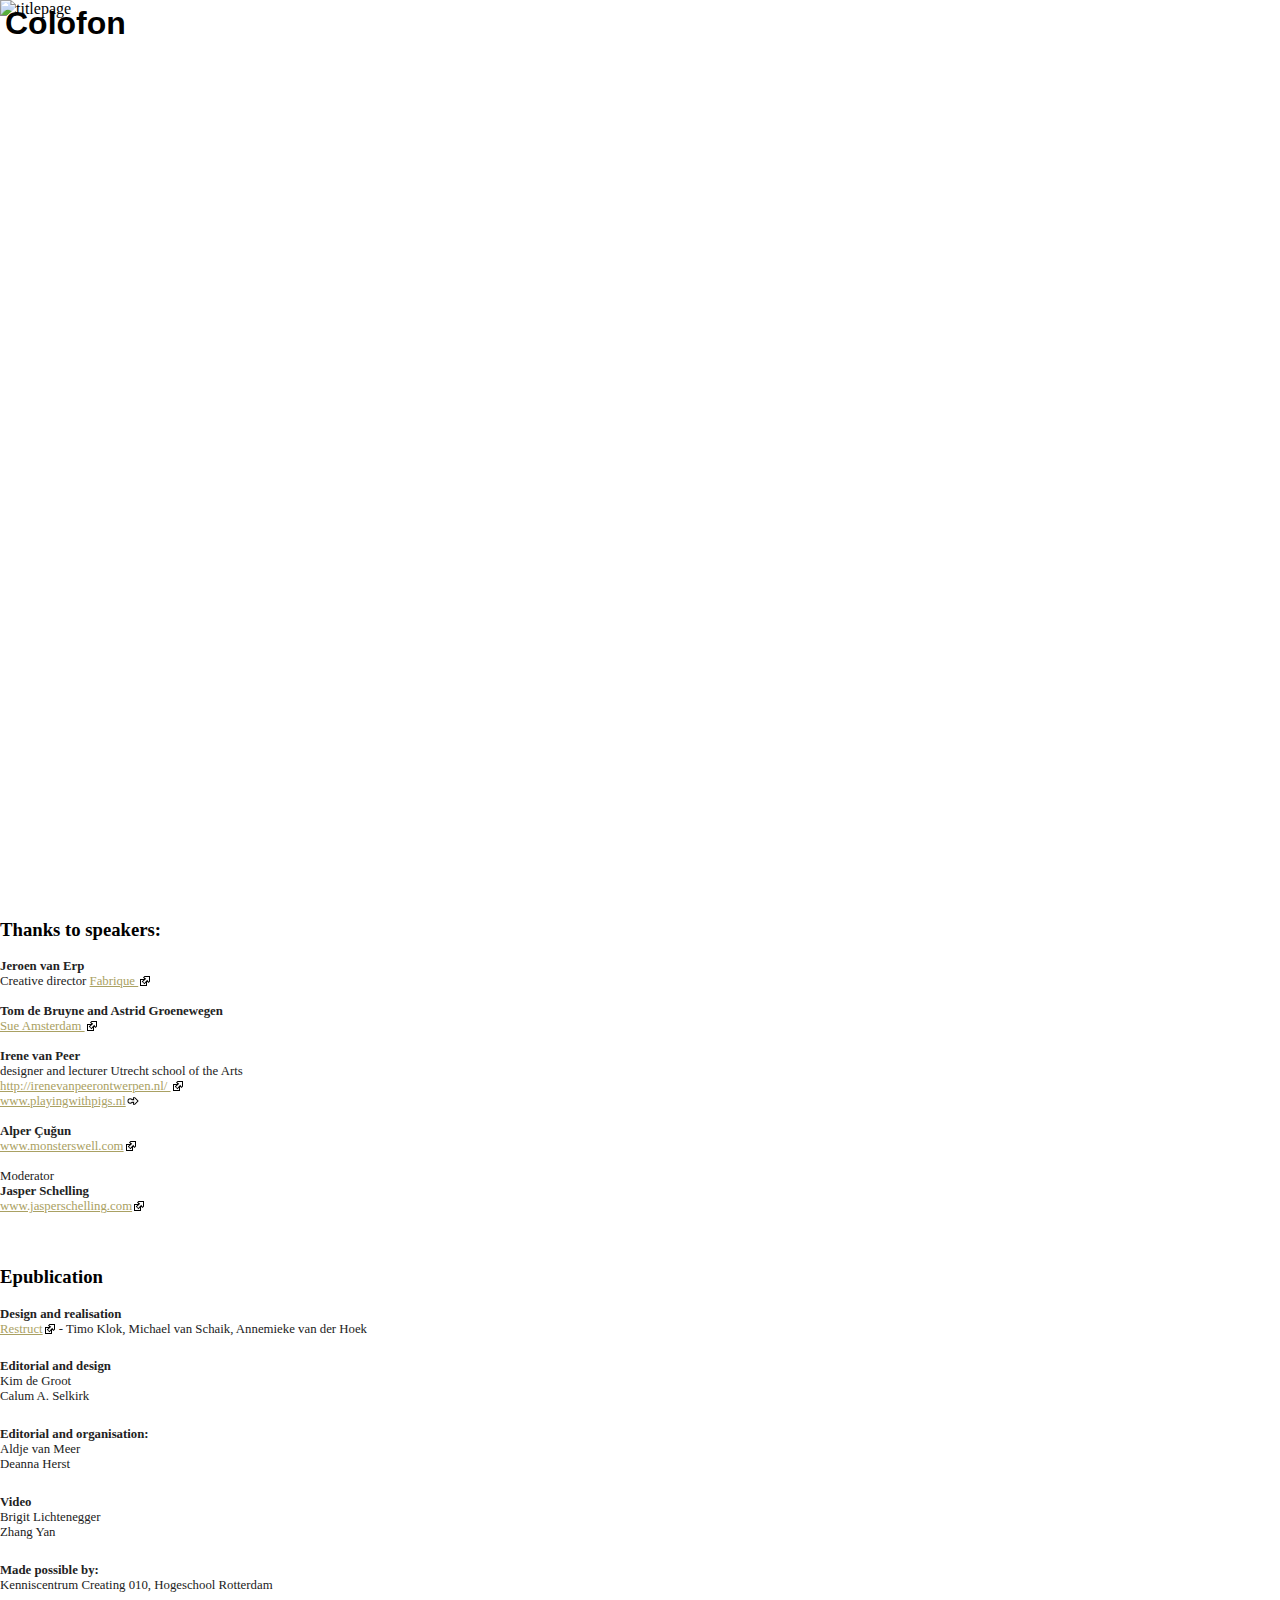
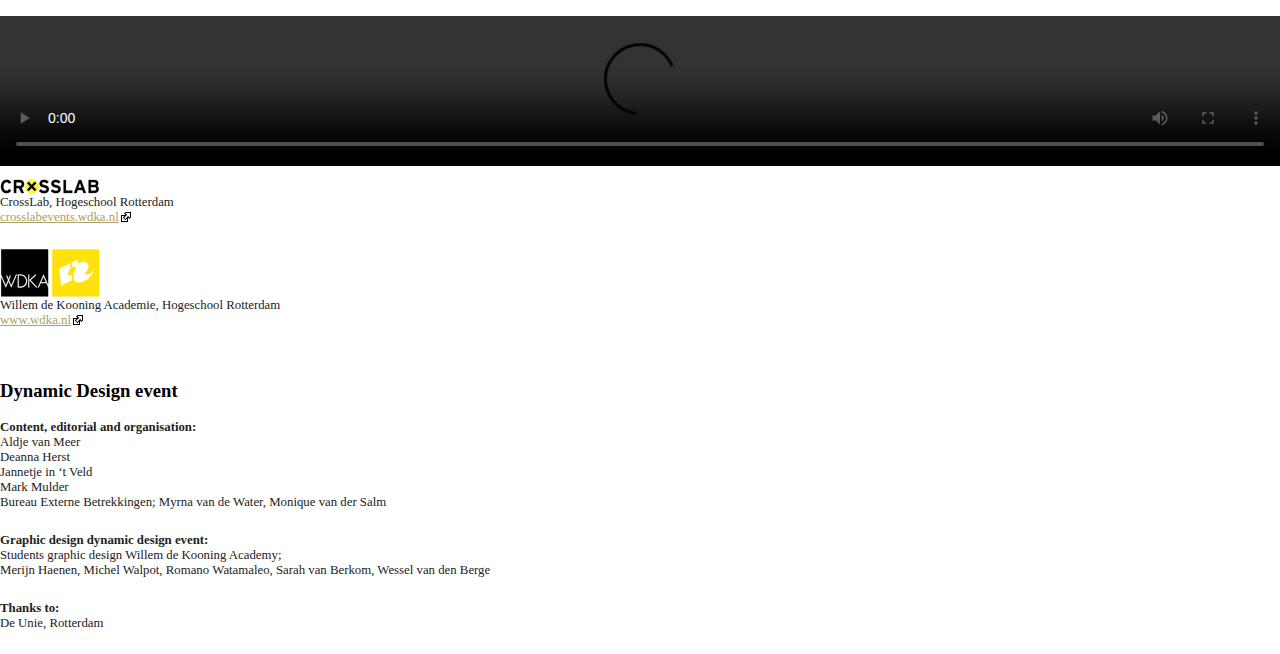
==== commit ae0db83e: "back to bigger videos > ffmpeg issues" ====
--- a/OEBPS/colofon.html
+++ b/OEBPS/colofon.html
@@ -55,7 +55,7 @@
 <h3>Epublication</h3>
 
 <p><b>Design and realisation</b><br />
-<a href='http://restruct-web.nl'>Restruct</a> - Timo Klok, Michael&nbsp;van&nbsp;Schaik, Annemieke&nbsp;van&nbsp;der&nbsp;Hoek</p>
+<a href='http://restruct-web.nl'>Restruct</a> - Timo Klok, Michael&#160;van&#160;Schaik, Annemieke&#160;van&#160;der&#160;Hoek</p>
 
 <p><b>Editorial and design</b><br />
 Kim de Groot<br />
@@ -70,7 +70,7 @@
 Zhang Yan</p>
 
 <p><b>Made possible by:</b><br />
-Kenniscentrum Creating 010, Hogeschool&nbsp;Rotterdam 
+Kenniscentrum Creating 010, Hogeschool&#160;Rotterdam 
 </p>
 
 
@@ -89,7 +89,7 @@
 
 <p>
 <img src='images/wdkalogo_100px.png' /><br />
-Willem de Kooning Academie, Hogeschool&nbsp;Rotterdam <br />
+Willem de Kooning Academie, Hogeschool&#160;Rotterdam <br />
 <a href='http://www.wdka.nl'>www.wdka.nl</a>
 </p>
 
@@ -101,12 +101,12 @@
 Deanna Herst<br />
 Jannetje in ‘t Veld<br />
 Mark Mulder<br />
-Bureau Externe Betrekkingen; Myrna&nbsp;van&nbsp;de&nbsp;Water, Monique&nbsp;van&nbsp;der&nbsp;Salm
+Bureau Externe Betrekkingen; Myrna&#160;van&#160;de&#160;Water, Monique&#160;van&#160;der&#160;Salm
 </p>
 
 <p><b>Graphic design dynamic design event: </b><br />
 Students graphic design Willem de Kooning Academy;<br />
-Merijn Haenen, Michel Walpot, Romano&nbsp;Watamaleo, Sarah&nbsp;van&nbsp;Berkom, Wessel&nbsp;van&nbsp;den&nbsp;Berge
+Merijn Haenen, Michel Walpot, Romano&#160;Watamaleo, Sarah&#160;van&#160;Berkom, Wessel&#160;van&#160;den&#160;Berge
 </p>
 
 <p><b>Thanks to:</b><br />
--- a/OEBPS/style.css
+++ b/OEBPS/style.css
@@ -4,8 +4,8 @@
 
 
 @font-face {
-  font-family: "Avenir";
-  src: url("Avenir-Heavy.otf");
+	font-family: "Avenir";
+	src: url("Avenir-Heavy.otf");
 }
 
 body {
@@ -28,7 +28,7 @@
 samp{ font-family:  sans-serif !important;  color:red;}
 
 h1 {
-  font-family: 'Avenir', sans-serif !important;  
+	font-family: 'Avenir', sans-serif !important;  
     color: rgb(170,161,99);
     font-size: 1.5em;
 
@@ -37,11 +37,11 @@
 
 
 h2{font-family: 'Avenir', sans-serif !important;  
-    color: rgb(170,161,99);
-    font-size: 1.5em;
-    margin-bottom:0;
+   color: rgb(170,161,99);
+   font-size: 1.5em;
+   margin-bottom:0;
 
-  }
+}
 
 .fullquote {
     -webkit-transition: opacity 1s ease-in-out;
@@ -52,14 +52,14 @@
 }
 
 aside[epub|type~='sidebar'] {
-   padding: 0.5em;
-   margin-left: 2em;
-   width: 25%;
-   max-width: 15em;
-   background-color: rgb(240,240,240);
-   border: solid 1px; rgb(0,0,0);
-   float: right;
-   font-size:0.6em;
+	padding: 0.5em;
+	margin-left: 2em;
+	width: 25%;
+	max-width: 15em;
+	background-color: rgb(240,240,240);
+	border: solid 1px; rgb(0,0,0);
+	float: right;
+	font-size:0.6em;
 }
 
 
@@ -79,7 +79,7 @@
 }
 
 a {
-  -webkit-text-fill-color: rgb(170,161,99);
+	-webkit-text-fill-color: rgb(170,161,99);
     color: rgb(170,161,99);
 }
 a:visited {
@@ -88,17 +88,29 @@
 }
 
 a.nextsnip{-webkit-text-fill-color: rgb(170,161,99);display:block;background:url('images/arrow_right.svg');background-repeat: no-repeat;background-size: 20px 20px;padding-left:10%;height:50px;}
-a.watch{-webkit-text-fill-color: rgb(170,161,99);display:block;background:url('images/arrow_down.svg');background-repeat: no-repeat;background-size: 20px 20px;padding-left:10%;height:50px; border-bottom: 1px solid black;}
+a.watch{-webkit-text-fill-color: rgb(170,161,99);display:block;background:url('images/arrow_down.svg');background-repeat: no-repeat;background-size: 20px 20px;padding-left:10%;padding-bottom:20px; border-bottom: 1px dotted black;}
+a {
+	background: url('images/Icon_Internal_Link.svg') center right no-repeat;
+	padding-right: 13px;
+}
+a[href^="#note"] {
+	background: url('images/Icon_InfoPopup_Link.svg') center right no-repeat;
+	padding-right: 13px;
+}
+a[href^="http://"] {
+	background: url('images/Icon_External_Link.svg') center right no-repeat;
+	padding-right: 13px;
+}
 /*
 a.watch{text-align:left !important;font-size:.8em;color:#222;-webkit-text-fill-color:#222;}
 a.watch{display:block;margin-top: -10px;font-size:.8em;}*/
 .inlineimg {width:125px !important;max-width:125px !important; float:right; clear:right; margin:20px;margin-right:0px;
-  
+
 }
 .inlineimg img{width:100%;height:100%;border:1px solid #222;
--moz-box-shadow: 0 0 5px #888;
--webkit-box-shadow: 0 0 5px#888;
-box-shadow: 0 0 5px #888;}
+			   -moz-box-shadow: 0 0 5px #888;
+			   -webkit-box-shadow: 0 0 5px#888;
+			   box-shadow: 0 0 5px #888;}
 
 .breadcrumbs{page-break-before:always;}
 .breadcrumbs span{font-weight:bold;padding:2px;background-color:black;color:white;-webkit-text-fill-color:rgb(255,255,255);font-size:0.6em;}
@@ -107,7 +119,7 @@
 .bioinfo{font-weight:bold;background-color:rgb(170,161,99); padding:5px;margin-top:-10px;}
 .bioinfo a, .bioinfo a:visited{ -webkit-text-fill-color:white;}
 
-.fullbio{background-color:rgb(170,161,99); padding:5px;}
+.fullbio{background-color:rgb(170,161,99); padding:10px;}
 .fullbio a, .bioinfo a:visited{ -webkit-text-fill-color:white;}
 .fullname{display:block;width:100%;-webkit-text-fill-color:white;color:white;background:url('images/user.svg');background-repeat: no-repeat;background-size: 20px 25px;padding-left:30px;height:20px;}
 .dur{float:right;display:block;}
@@ -131,43 +143,44 @@
 .slidebox{display:inline-block;font-size:0.8em;}
 
 #top{
-  max-height:100% !important;
-  height:100% !important;
-  margin:0;
-  padding:0;
+	max-height:100% !important;
+	height:100% !important;
+	margin:0;
+	padding:0;
 
 }
 .title img{  
-  max-height:100% !important;
-  height:100% !important;}
+	max-height:100% !important;
+	height:100% !important;}
 .title{
-  
-  position:absolute;
-  font-family: 'Avenir', sans-serif !important;  
-  font-size: 2em;
-  font-weight:bold;
-  top:0;
-  padding:5px;
-  width:380px;
-  max-width: 380px !important;}
+
+	position:absolute;
+	font-family: 'Avenir', sans-serif !important;  
+	font-size: 2em;
+	font-weight:bold;
+	top:0;
+	padding:5px;
+	width:380px;
+	max-width: 380px !important;}
 .short{
-  padding:5px;
-  font-weight:bold;
-  /*background-color:rgba(255,255,255,0.5);*/
-  font-size:0.45em;
-  width:400px;
-  max-width: 400px !important;}
+	padding:5px;
+	font-weight:bold;
+	/*background-color:rgba(255,255,255,0.5);*/
+	font-size:0.45em;
+	width:400px;
+	max-width: 400px !important;}
 aside[epub|type~='footnote'] {font-size:0.6em;}
 
 
 .closegif {background:url('images/DD_goud_klein2.gif');height:100px!important;max-height:100px!important;width:100px!important;max-width:100px!important;margin:auto;
-page-break-inside: avoid;
+		   page-break-inside: avoid;
 }
 
+.nextpointers { page-break-inside: avoid; }
 
 @media screen and (orientation:portrait) { 
 
-.inlineimg{ float:left;clear:left;margin-left:0px;margin-right:20px}
+	.inlineimg{ float:left;clear:left;margin-left:0px;margin-right:20px}
 
-  }
 }
+
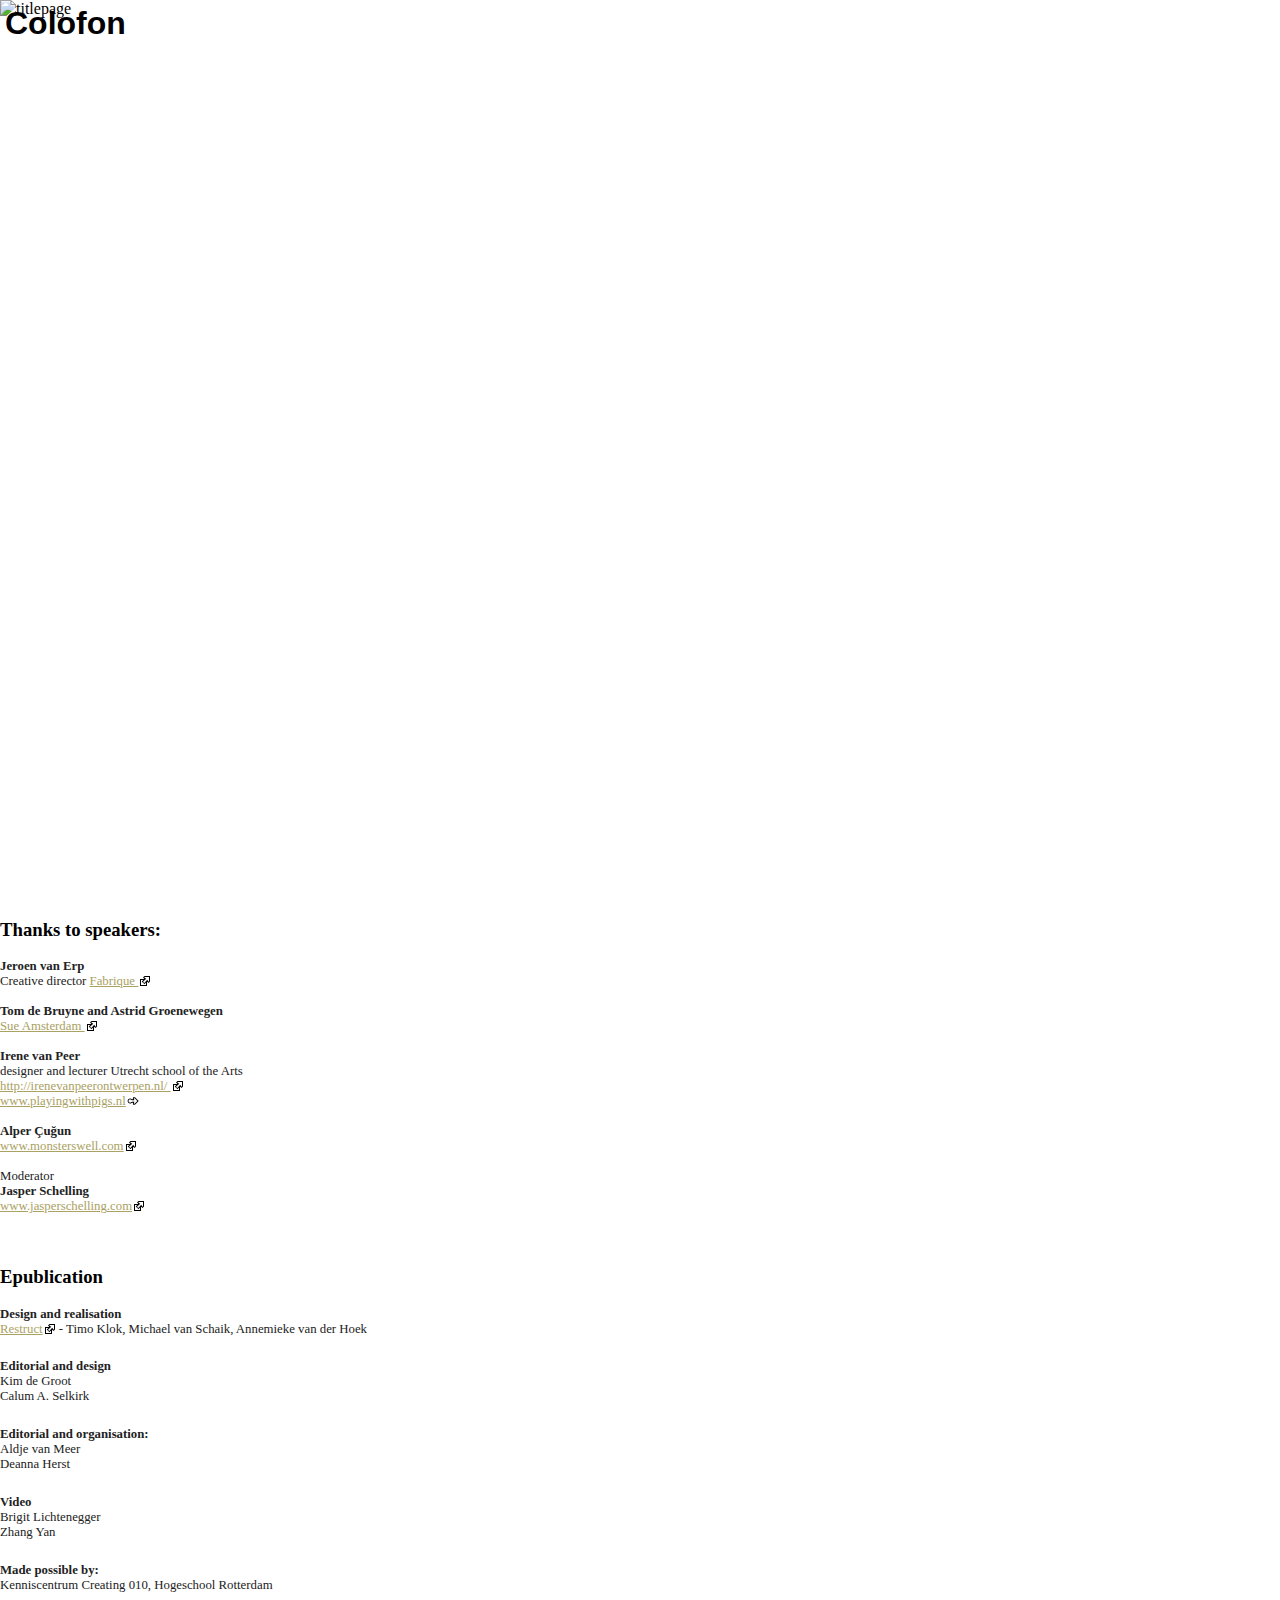
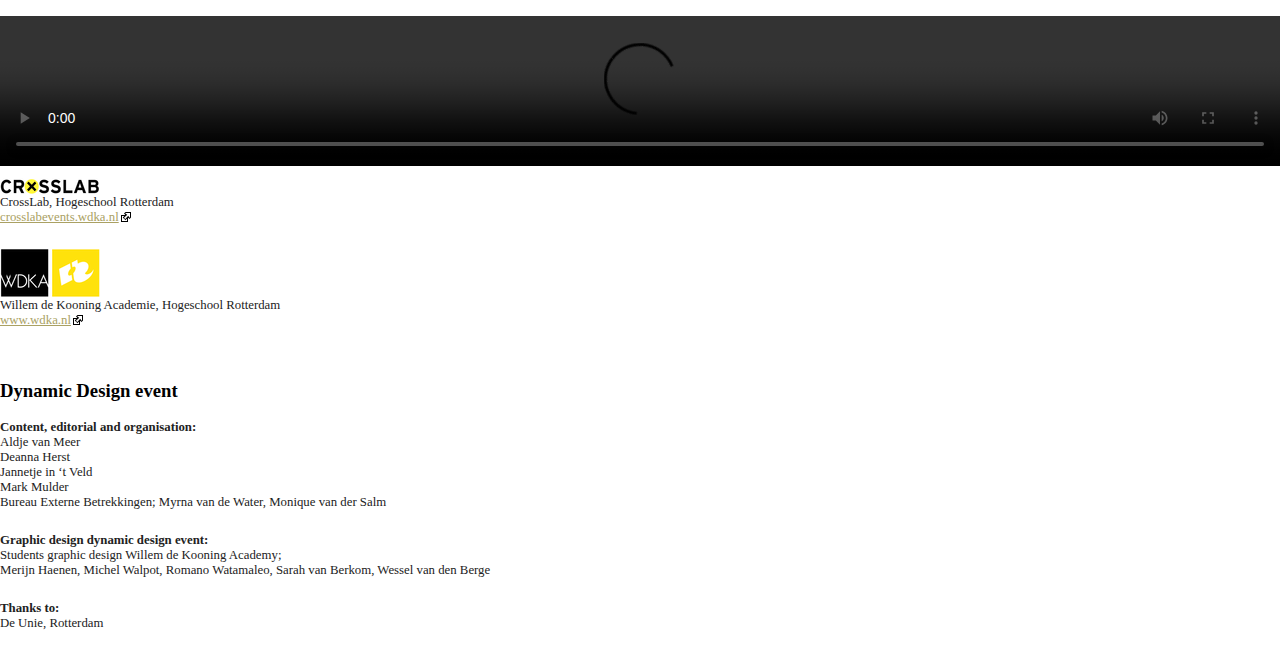
==== commit e8451294: "last fixes" ====
--- a/OEBPS/colofon.html
+++ b/OEBPS/colofon.html
@@ -75,7 +75,7 @@
 
 
 <video id='vid1' controls='controls' poster="" >
-				<source src="./videos/animatiefilm_creating_010_480x270.mp4" type="video/mp4"/>
+				<source src="./videos/010.m4v" type="video/mp4"/>
 				<div class="errmsg">
 					<p>Your Reading System does not support (this) video.</p>
 				</div>
--- a/OEBPS/style.css
+++ b/OEBPS/style.css
@@ -90,15 +90,15 @@
 a.nextsnip{-webkit-text-fill-color: rgb(170,161,99);display:block;background:url('images/arrow_right.svg');background-repeat: no-repeat;background-size: 20px 20px;padding-left:10%;height:50px;}
 a.watch{-webkit-text-fill-color: rgb(170,161,99);display:block;background:url('images/arrow_down.svg');background-repeat: no-repeat;background-size: 20px 20px;padding-left:10%;padding-bottom:20px; border-bottom: 1px dotted black;}
 a {
-	background: url('images/Icon_Internal_Link.svg') center right no-repeat;
+	background: url('images/Icon_Internal_Link.png') center right no-repeat;
 	padding-right: 13px;
 }
-a[href^="#note"] {
-	background: url('images/Icon_InfoPopup_Link.svg') center right no-repeat;
+a[href^="#"] {
+	background: url('images/Icon_InfoPopup_Link.png') center right no-repeat;
 	padding-right: 13px;
 }
 a[href^="http://"] {
-	background: url('images/Icon_External_Link.svg') center right no-repeat;
+	background: url('images/Icon_External_Link.png') center right no-repeat;
 	padding-right: 13px;
 }
 /*
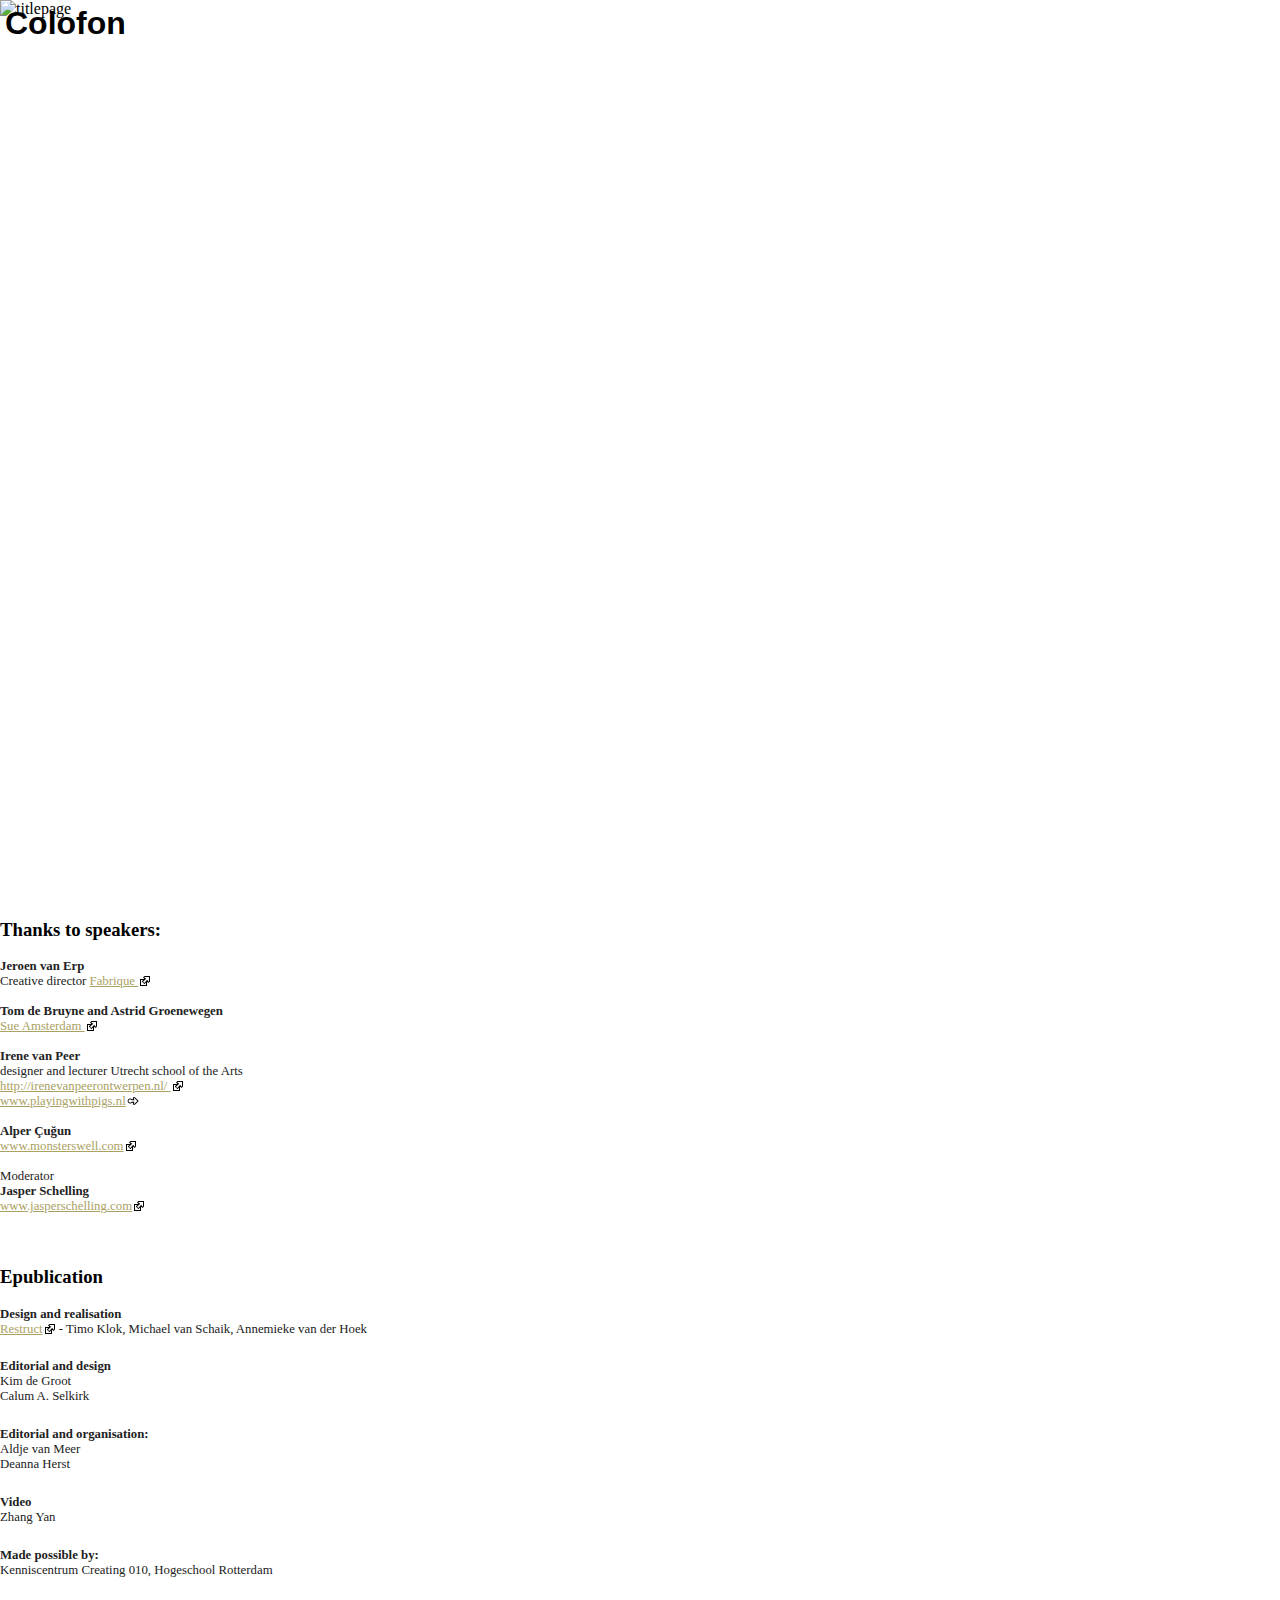
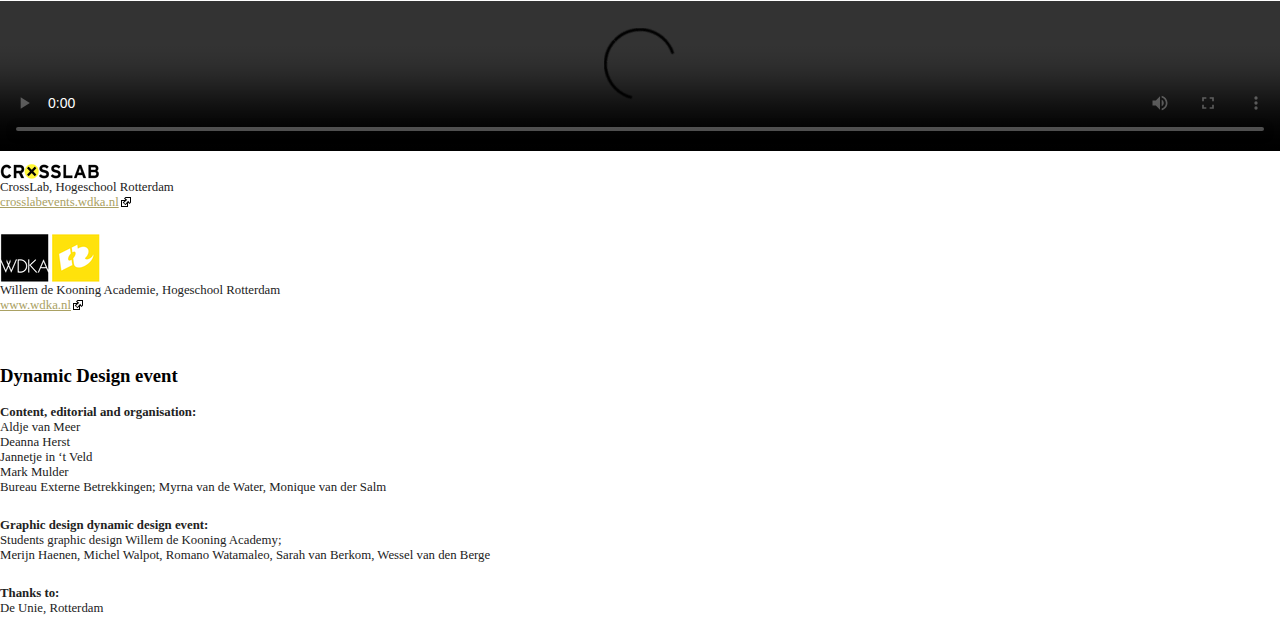
==== commit 7234c6e6: "spaces in bios" ====
--- a/OEBPS/colofon.html
+++ b/OEBPS/colofon.html
@@ -66,7 +66,6 @@
 Deanna Herst</p>
 
 <p><b>Video</b><br />
-Brigit Lichtenegger<br />
 Zhang Yan</p>
 
 <p><b>Made possible by:</b><br />
--- a/OEBPS/style.css
+++ b/OEBPS/style.css
@@ -93,9 +93,11 @@
 	background: url('images/Icon_Internal_Link.png') center right no-repeat;
 	padding-right: 13px;
 }
-a[href^="#"] {
+a[href^="#"]{
 	background: url('images/Icon_InfoPopup_Link.png') center right no-repeat;
 	padding-right: 13px;
+}
+a.nextsnip[href^="#"] {-webkit-text-fill-color: rgb(170,161,99);display:block;background:url('images/arrow_right.svg');background-repeat: no-repeat;background-size: 20px 20px;padding-left:10%;height:50px;
 }
 a[href^="http://"] {
 	background: url('images/Icon_External_Link.png') center right no-repeat;
